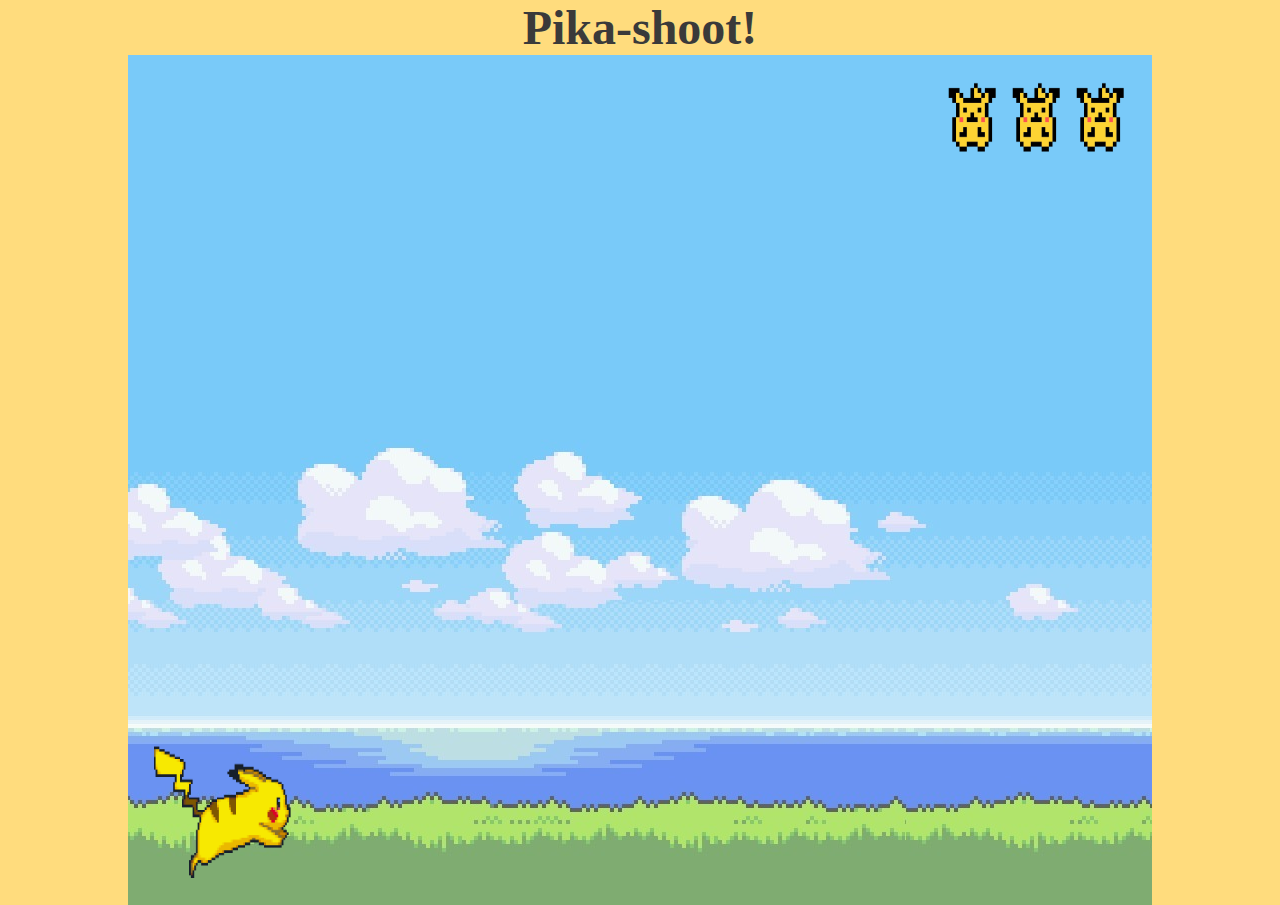
==== index.html @ c2d241d9 "implemented pokeballs, energy bar and starting page" ====
<!DOCTYPE html>
<html lang="en">
<head>
    <meta charset="UTF-8">
    <meta name="viewport" content="width=device-width, initial-scale=1.0">
    <title>Pikachu Game</title>


    <link rel="stylesheet" href="./css/main.css">
</head>
<body>

    <h1>Pika-shoot!</h1>

    <div id="gameContainer">
        <!--<img id="pikachuGIF" src="./Pikachu running.gif" alt="pikachu runnning">-->
        <!--<img id="WaterPuddle" src="./water puddle.png" alt="water puddle">-->
        <!--<img id="pokeball" src="./Pokeball.gif" alt="">-->
        <!--<img id = "energy" src="./energy.png" alt="">-->
    </div>
    
    
    <script src="./js/main.js"></script>
</body>
</html>
---- css/main.css ----
body {
    margin: 0;
    padding: 0;
    background-color: rgb(255, 220, 125);
}
@font-face {
    font-family: ArcadeClassic;
    src: url(ARCADECLASSIC);
}

h1 {
    display: flex;
    justify-content: center;
    font-family: ArcadeClassic;
    color: rgb(58, 58, 58);
    font-size: 3em;
    margin: 0 auto;
}

#gameContainer {
    display: flex;
    justify-content: center;
    margin: 0 auto;
    width: 80vw;
    height: 850px;
    background-image: url("pixel\ landscape.jpg");
    position: relative;
    overflow: hidden;
}
/*************** PLAYER ***************/
#pikachuGIF {
    position: absolute;
}
/*************** OBSTACLES WATER ***************/
#Diglett {
    position: absolute;
}
/*************** PIKACHU LIVES ***************/
#pikachuLife1 {
    position: absolute;
    animation: moveUpDown 2s infinite;
}
#pikachuLife2 {
    position: absolute;
    animation: moveUpDown 2s infinite;
}
#pikachuLife3 {
    position: absolute;
    animation: moveUpDown 2s infinite;
}
@keyframes moveUpDown {
    0% {
        transform: translateY(0);
    }
 
    50% {
        transform: translateY(-10px);
    }
 
    100% {
        transform: translateY(0);
    }
 }
 /*************** OBSTACLES POKEBALLS ***************/

#pokeball {
    position: absolute;
}
#pikachuenergy1 {
    position: absolute;
   /* width: 40px;
    height: 60px; */
}
#pikachuenergy2 {
    position: absolute;
}
#pikachuenergy3 {
    position: absolute;
}
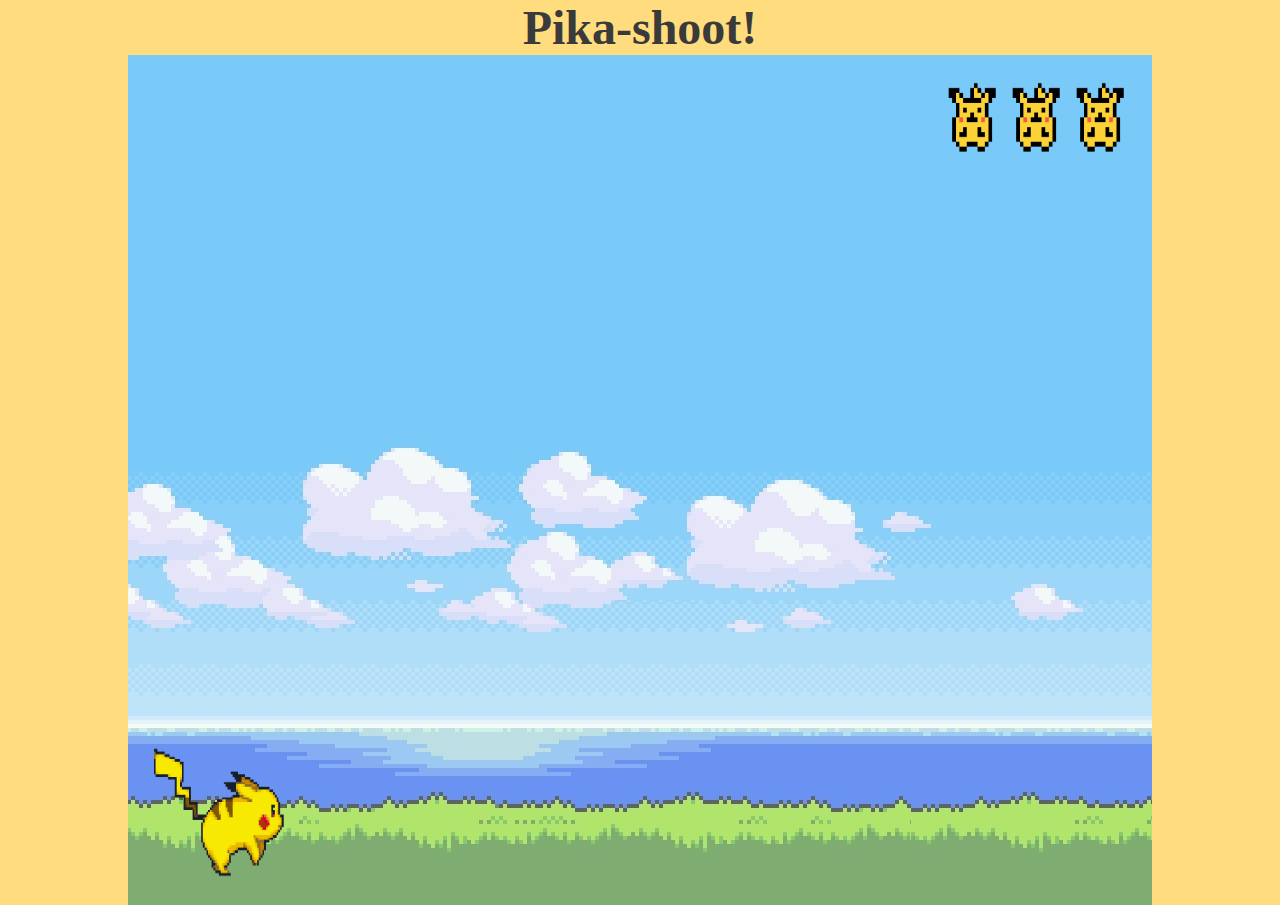
==== commit 6953bf8b: "shooting implemented" ====
--- a/index.html
+++ b/index.html
@@ -17,6 +17,7 @@
         <!--<img id="WaterPuddle" src="./water puddle.png" alt="water puddle">-->
         <!--<img id="pokeball" src="./Pokeball.gif" alt="">-->
         <!--<img id = "energy" src="./energy.png" alt="">-->
+        <!--<img id = "pidgey" src="./pidgey.gif" alt="">-->
     </div>
     
     
--- a/css/main.css
+++ b/css/main.css
@@ -61,11 +61,12 @@
         transform: translateY(0);
     }
  }
- /*************** OBSTACLES POKEBALLS ***************/
+ /*************** ENERGY POKEBALLS ***************/
 
 #pokeball {
     position: absolute;
 }
+
 #pikachuenergy1 {
     position: absolute;
    /* width: 40px;
@@ -76,4 +77,24 @@
 }
 #pikachuenergy3 {
     position: absolute;
-}+}
+p { 
+    position: absolute;
+    font-family: ArcadeClassic;
+    font-size: 4em;
+    color: rgb(230, 200, 117);
+    -webkit-text-stroke: 2px;
+    -webkit-text-stroke-color: rgb(214, 146, 0);
+    text-shadow: rgb(255, 255, 255) 3px 0px 10px;;
+    /*text-shadow: -3px 0 black, 0 3px black, 3px 0 black, 0 -3px black;*/
+}
+
+ /*************** OBSTACLES PIDGEYS ***************/
+
+ #pidgey {
+    position: absolute;
+ }
+  /*************** SHOOTING LIGHTNINGS ***************/
+ #lightning {
+    position: absolute;
+ }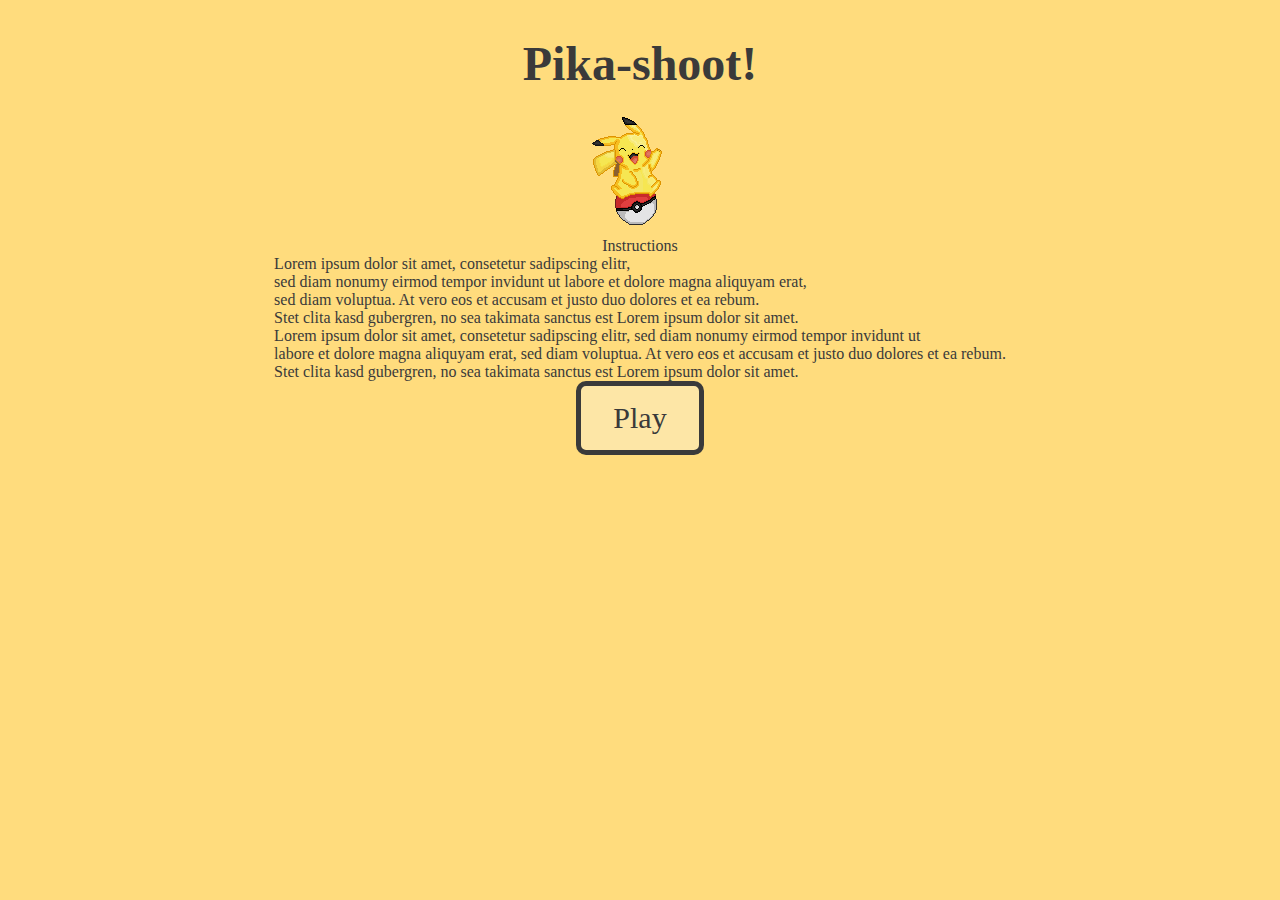
==== commit 474e883f: "changed order start page, play page game over page" ====
--- a/index.html
+++ b/index.html
@@ -3,24 +3,24 @@
 <head>
     <meta charset="UTF-8">
     <meta name="viewport" content="width=device-width, initial-scale=1.0">
-    <title>Pikachu Game</title>
+    <title>Pika-shoot!</title>
+    <link rel="stylesheet" href="css/startpage.css">
 
-
-    <link rel="stylesheet" href="./css/main.css">
 </head>
-<body>
+<body id = "start-page">
 
     <h1>Pika-shoot!</h1>
+    <img src="hipika.gif" alt="">
+    <p>Instructions</p>
+    <p>Lorem ipsum dolor sit amet, consetetur sadipscing elitr, <br>
+        sed diam nonumy eirmod tempor invidunt ut labore et dolore magna aliquyam erat, <br>
+        sed diam voluptua. At vero eos et accusam et justo duo dolores et ea rebum. <br>
+        Stet clita kasd gubergren, no sea takimata sanctus est Lorem ipsum dolor sit amet. <br>
+        Lorem ipsum dolor sit amet, consetetur sadipscing elitr, sed diam nonumy eirmod tempor invidunt ut <br>
+        labore et dolore magna aliquyam erat, sed diam voluptua. At vero eos et accusam et justo duo dolores et ea rebum. <br>
+        Stet clita kasd gubergren, no sea takimata sanctus est Lorem ipsum dolor sit amet.</p>
 
-    <div id="gameContainer">
-        <!--<img id="pikachuGIF" src="./Pikachu running.gif" alt="pikachu runnning">-->
-        <!--<img id="WaterPuddle" src="./water puddle.png" alt="water puddle">-->
-        <!--<img id="pokeball" src="./Pokeball.gif" alt="">-->
-        <!--<img id = "energy" src="./energy.png" alt="">-->
-        <!--<img id = "pidgey" src="./pidgey.gif" alt="">-->
-    </div>
-    
-    
-    <script src="./js/main.js"></script>
+    <a href="./play.html"><button type="button">Play</button></a>
+
 </body>
 </html>--- a/css/startpage.css
+++ b/css/startpage.css
@@ -0,0 +1,50 @@
+body {
+    margin: 0;
+    padding: 0;
+    background-color: rgb(255, 220, 125);
+}
+@font-face {
+    font-family: ArcadeClassic;
+    src: url(ARCADECLASSIC);
+}
+h1 {
+    display: flex;
+    justify-content: center;
+    font-family: ArcadeClassic;
+    color: rgb(58, 58, 58);
+    font-size: 3em;
+    margin: 4vh auto 0 auto;
+}
+img {
+    display: flex;
+    justify-content: center;
+    margin: 0 auto;
+    padding-right: 50px;
+}
+p{
+    display: flex;
+    justify-content: center;
+    margin: 0 auto;
+    font-family: ArcadeClassic;
+    color: rgb(58, 58, 58);
+}
+button {  
+    display: flex;
+    justify-content: center;
+    margin: 0 auto;
+    border: 5px solid rgb(58, 58, 58);
+    font-family: ArcadeClassic;
+    color: rgb(58, 58, 58);
+    font-size: 30px;
+    background-color: rgb(253, 230, 166);
+    padding: 15px 32px;   
+    border-radius: 10px;
+}
+button:hover {
+    background-color: rgb(248, 147, 32);
+    color: white;
+}
+a {
+    text-decoration: none;
+}
+
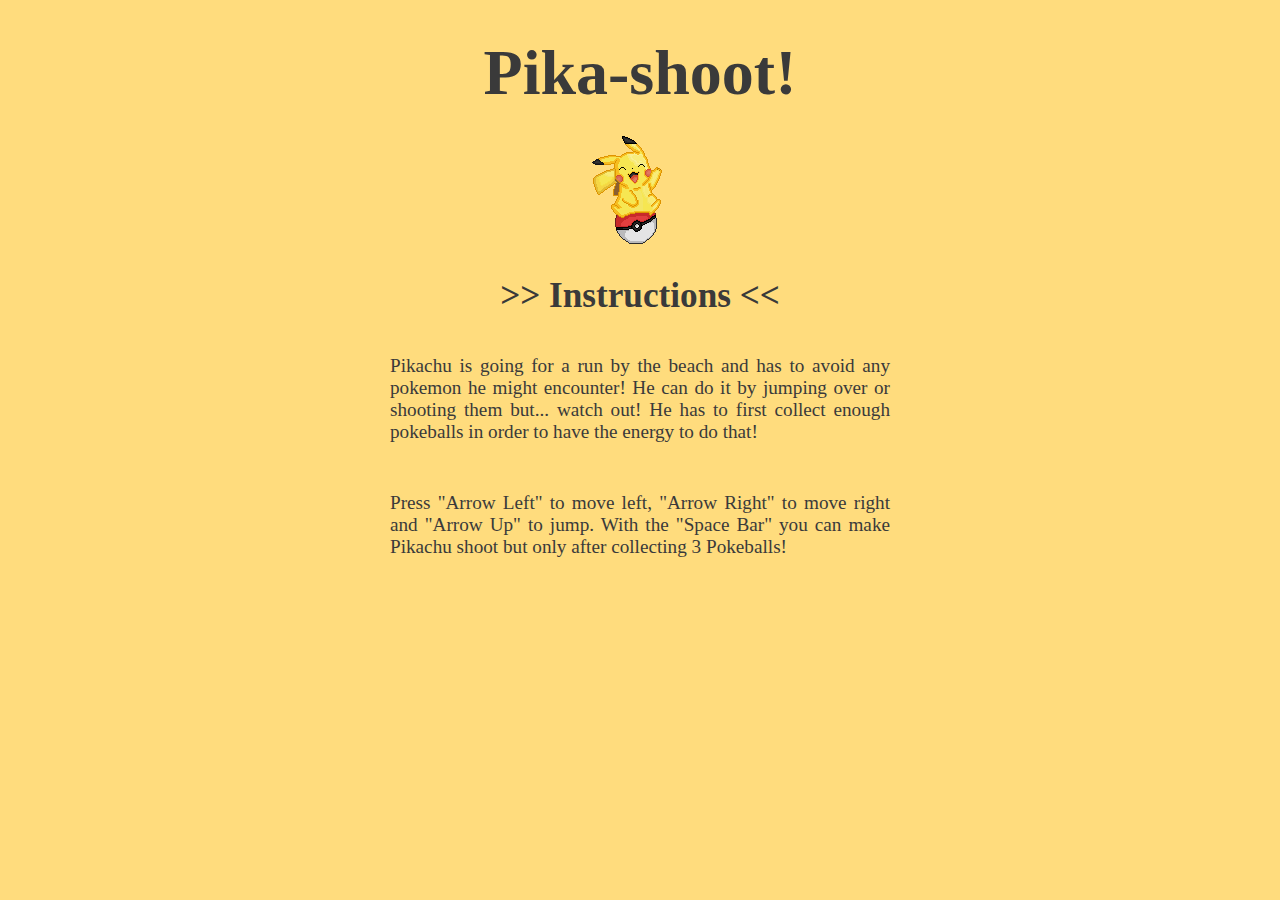
==== commit 405077d2: "starting page finished" ====
--- a/index.html
+++ b/index.html
@@ -11,16 +11,16 @@
 
     <h1>Pika-shoot!</h1>
     <img src="hipika.gif" alt="">
-    <p>Instructions</p>
-    <p>Lorem ipsum dolor sit amet, consetetur sadipscing elitr, <br>
-        sed diam nonumy eirmod tempor invidunt ut labore et dolore magna aliquyam erat, <br>
-        sed diam voluptua. At vero eos et accusam et justo duo dolores et ea rebum. <br>
-        Stet clita kasd gubergren, no sea takimata sanctus est Lorem ipsum dolor sit amet. <br>
-        Lorem ipsum dolor sit amet, consetetur sadipscing elitr, sed diam nonumy eirmod tempor invidunt ut <br>
-        labore et dolore magna aliquyam erat, sed diam voluptua. At vero eos et accusam et justo duo dolores et ea rebum. <br>
-        Stet clita kasd gubergren, no sea takimata sanctus est Lorem ipsum dolor sit amet.</p>
-
-    <a href="./play.html"><button type="button">Play</button></a>
+    <h2> >>  Instructions  << </h2>
+    <div id="instructions">
+        <p>Pikachu is going for a run by the beach and has to avoid any pokemon he might encounter! He can do it by jumping over or shooting them but... watch out!
+            He has to first collect enough pokeballs in order to have the energy to do that!</p>
+    </div>
+    <div id="instructions">
+        <p>Press "Arrow Left" to move left, "Arrow Right" to move right and "Arrow Up" to jump. With the "Space Bar" you can make Pikachu shoot but only after collecting 3 Pokeballs!</p>
+    </div>
+    <a href="./play.html"><img id="gameboy" src="./gameboy.png" alt=""></a>
+    <!--<a href="./play.html"><button type="button">Play</button></a>-->
 
 </body>
 </html>--- a/css/startpage.css
+++ b/css/startpage.css
@@ -12,7 +12,7 @@
     justify-content: center;
     font-family: ArcadeClassic;
     color: rgb(58, 58, 58);
-    font-size: 3em;
+    font-size: 4em;
     margin: 4vh auto 0 auto;
 }
 img {
@@ -21,13 +21,27 @@
     margin: 0 auto;
     padding-right: 50px;
 }
-p{
+h2{
     display: flex;
     justify-content: center;
-    margin: 0 auto;
+    margin: 20px auto;
     font-family: ArcadeClassic;
     color: rgb(58, 58, 58);
+    font-size: 2.2em;
 }
+#instructions{
+    display: flex;
+    justify-content: center;
+    margin: 10px auto;
+    width: 500px;
+}
+p{
+    font-family: ArcadeClassic;
+    color: rgb(58, 58, 58);      
+    text-align: justify;
+    font-size: 1.2em;
+}
+/*
 button {  
     display: flex;
     justify-content: center;
@@ -47,4 +61,11 @@
 a {
     text-decoration: none;
 }
-
+*/
+#gameboy {
+    display: flex;
+    justify-content: center;
+    height: 20vh;
+    margin: 30px auto;
+    padding-left: 40px;
+}
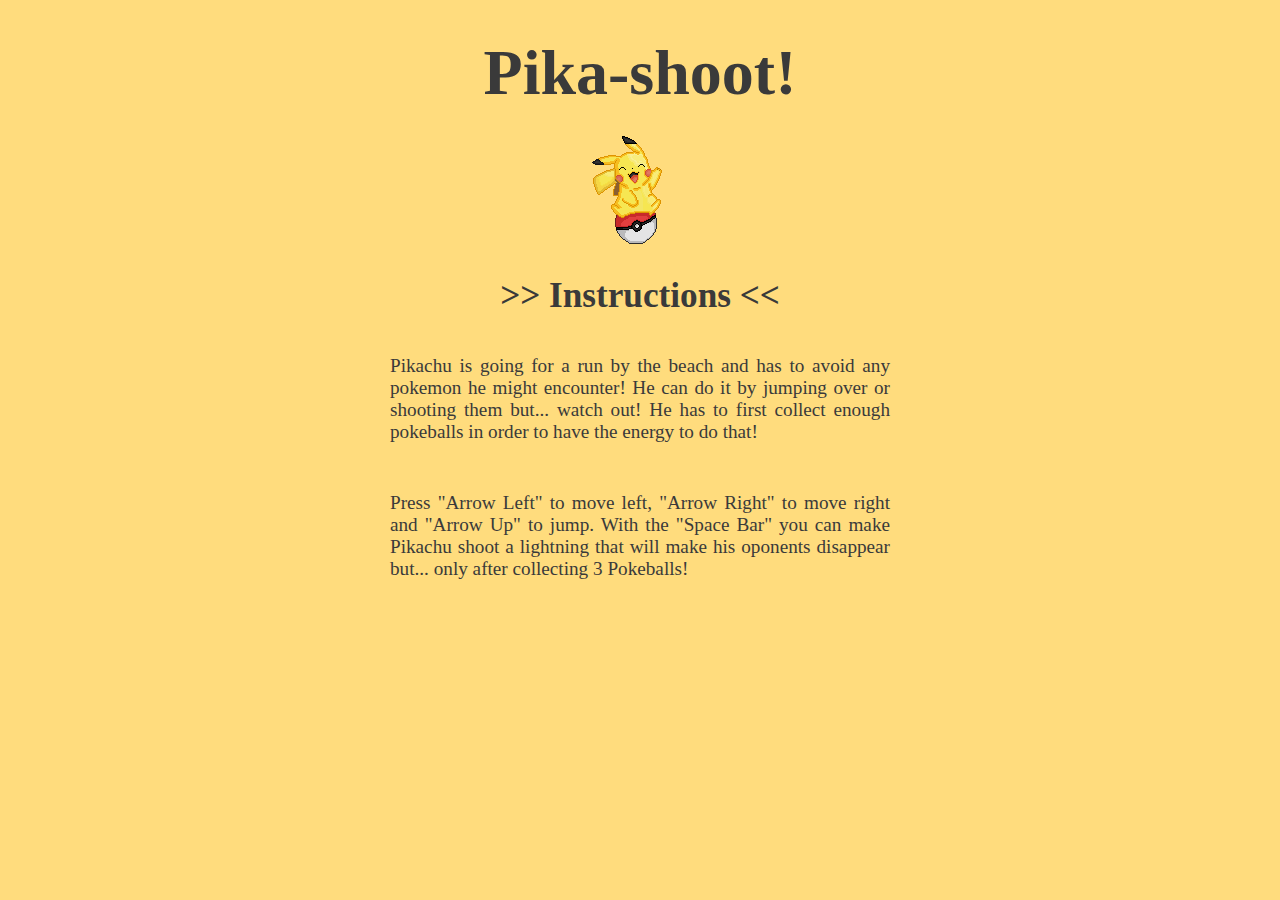
==== commit 2235bf83: "counter impemented, win page implemented" ====
--- a/index.html
+++ b/index.html
@@ -17,7 +17,7 @@
             He has to first collect enough pokeballs in order to have the energy to do that!</p>
     </div>
     <div id="instructions">
-        <p>Press "Arrow Left" to move left, "Arrow Right" to move right and "Arrow Up" to jump. With the "Space Bar" you can make Pikachu shoot but only after collecting 3 Pokeballs!</p>
+        <p>Press "Arrow Left" to move left, "Arrow Right" to move right and "Arrow Up" to jump. With the "Space Bar" you can make Pikachu shoot a lightning that will make his oponents disappear but... only after collecting 3 Pokeballs!</p>
     </div>
     <a href="./play.html"><img id="gameboy" src="./gameboy.png" alt=""></a>
     <!--<a href="./play.html"><button type="button">Play</button></a>-->
--- a/css/startpage.css
+++ b/css/startpage.css
@@ -65,7 +65,10 @@
 #gameboy {
     display: flex;
     justify-content: center;
-    height: 20vh;
+    height: 25vh;
     margin: 30px auto;
     padding-left: 40px;
 }
+#gameboy:hover {
+  margin-top: -10px;
+}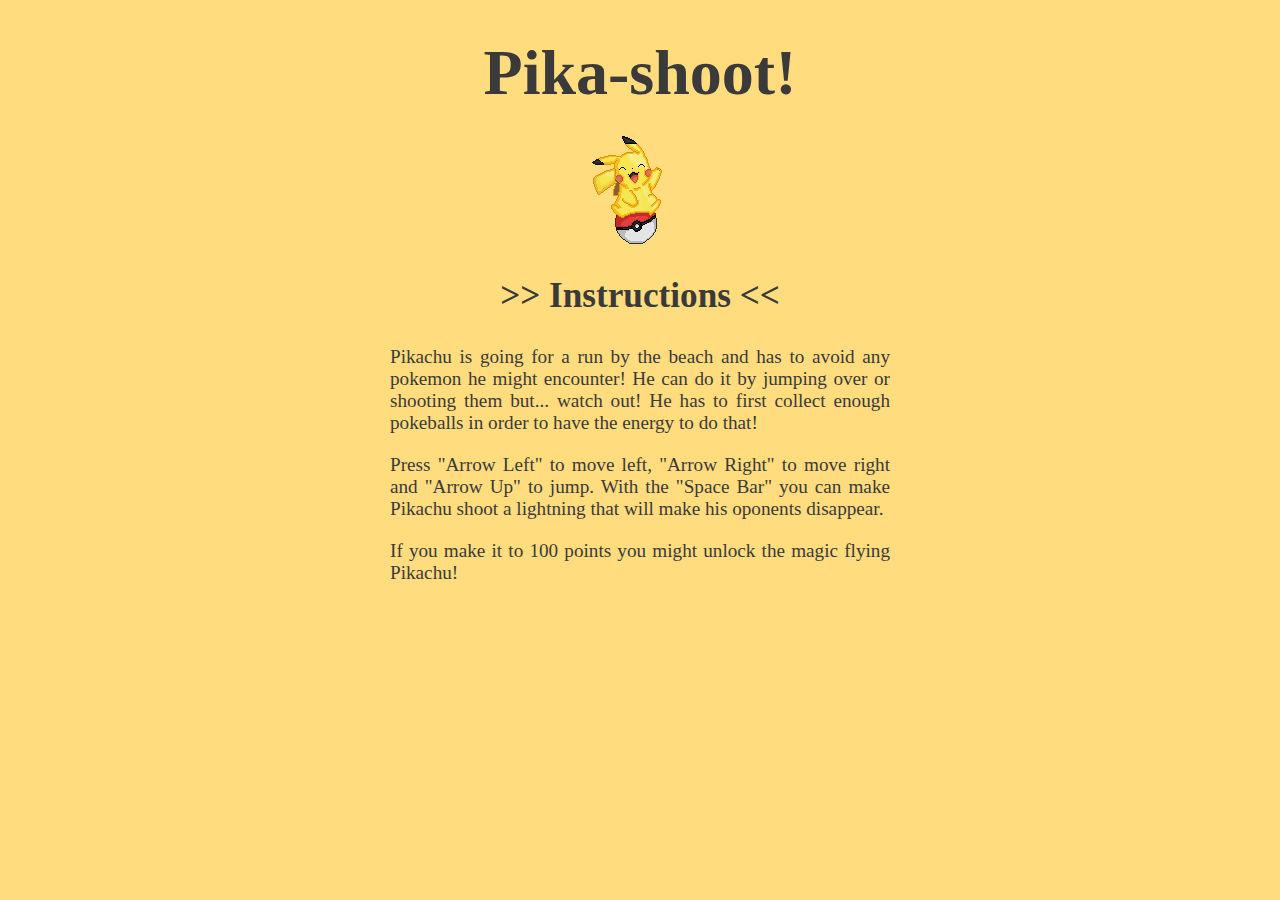
==== commit e5fd86f5: "instructions updated" ====
--- a/index.html
+++ b/index.html
@@ -17,7 +17,10 @@
             He has to first collect enough pokeballs in order to have the energy to do that!</p>
     </div>
     <div id="instructions">
-        <p>Press "Arrow Left" to move left, "Arrow Right" to move right and "Arrow Up" to jump. With the "Space Bar" you can make Pikachu shoot a lightning that will make his oponents disappear but... only after collecting 3 Pokeballs!</p>
+        <p>Press "Arrow Left" to move left, "Arrow Right" to move right and "Arrow Up" to jump. With the "Space Bar" you can make Pikachu shoot a lightning that will make his oponents disappear.</p>
+    </div>
+    <div id="instructions"> 
+        <p>If you make it to 100 points you might unlock the magic flying Pikachu!</p>
     </div>
     <a href="./play.html"><img id="gameboy" src="./gameboy.png" alt=""></a>
     <!--<a href="./play.html"><button type="button">Play</button></a>-->
--- a/css/startpage.css
+++ b/css/startpage.css
@@ -32,7 +32,7 @@
 #instructions{
     display: flex;
     justify-content: center;
-    margin: 10px auto;
+    margin: 0 auto;
     width: 500px;
 }
 p{
@@ -40,6 +40,7 @@
     color: rgb(58, 58, 58);      
     text-align: justify;
     font-size: 1.2em;
+    margin: 10px auto;
 }
 /*
 button {  
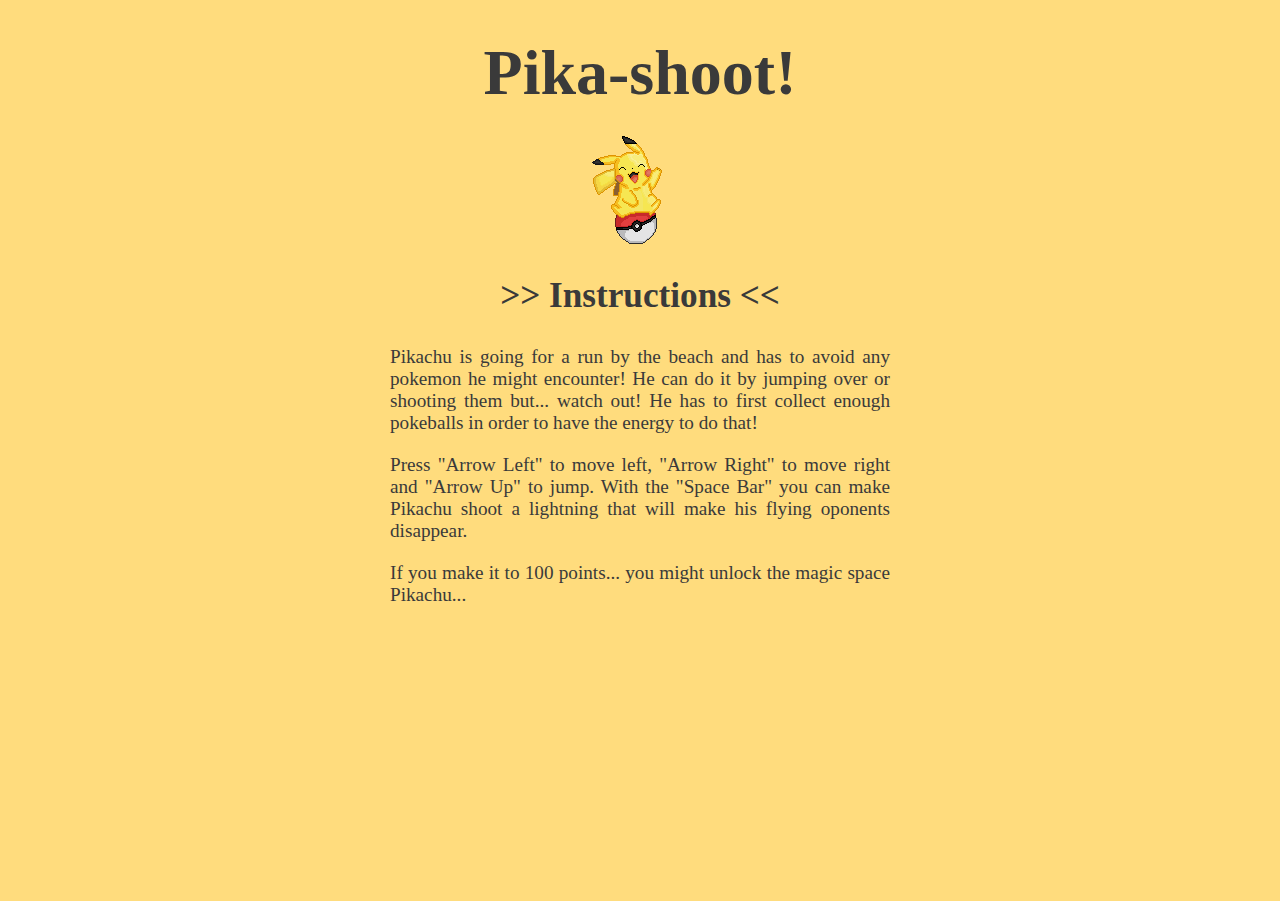
==== commit a2dabb03: "instructions updated" ====
--- a/index.html
+++ b/index.html
@@ -17,10 +17,10 @@
             He has to first collect enough pokeballs in order to have the energy to do that!</p>
     </div>
     <div id="instructions">
-        <p>Press "Arrow Left" to move left, "Arrow Right" to move right and "Arrow Up" to jump. With the "Space Bar" you can make Pikachu shoot a lightning that will make his oponents disappear.</p>
+        <p>Press "Arrow Left" to move left, "Arrow Right" to move right and "Arrow Up" to jump. With the "Space Bar" you can make Pikachu shoot a lightning that will make his flying oponents disappear.</p>
     </div>
     <div id="instructions"> 
-        <p>If you make it to 100 points you might unlock the magic flying Pikachu!</p>
+        <p>If you make it to 100 points... you might unlock the magic space Pikachu...</p>
     </div>
     <a href="./play.html"><img id="gameboy" src="./gameboy.png" alt=""></a>
     <!--<a href="./play.html"><button type="button">Play</button></a>-->
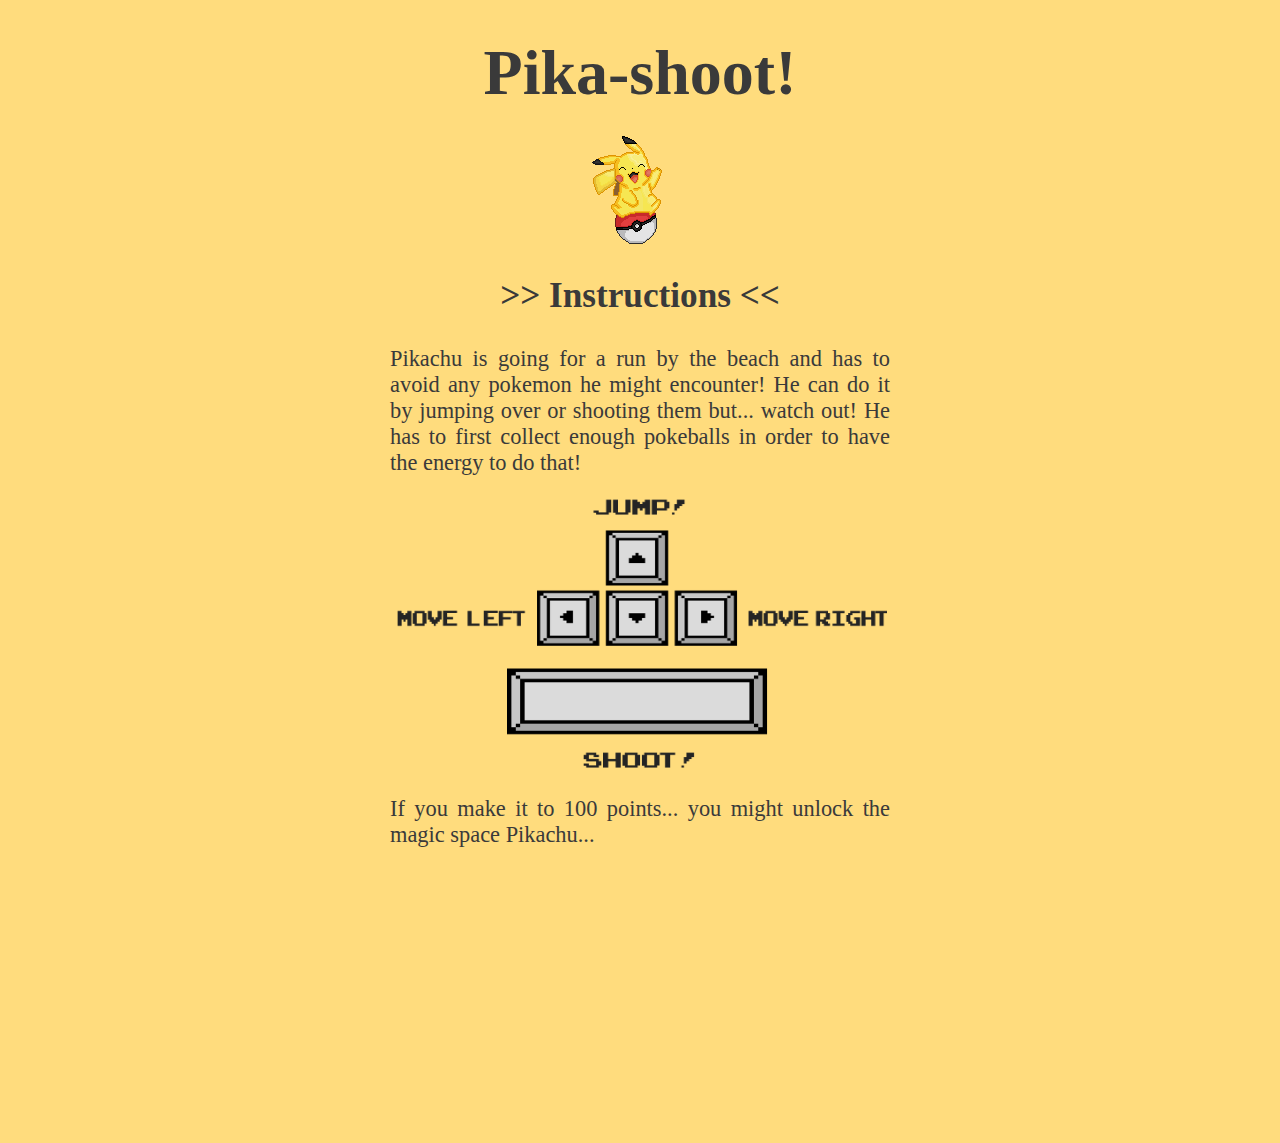
==== commit 53b6e203: "keyboard icon implemented on start page" ====
--- a/index.html
+++ b/index.html
@@ -16,9 +16,8 @@
         <p>Pikachu is going for a run by the beach and has to avoid any pokemon he might encounter! He can do it by jumping over or shooting them but... watch out!
             He has to first collect enough pokeballs in order to have the energy to do that!</p>
     </div>
-    <div id="instructions">
-        <p>Press "Arrow Left" to move left, "Arrow Right" to move right and "Arrow Up" to jump. With the "Space Bar" you can make Pikachu shoot a lightning that will make his flying oponents disappear.</p>
-    </div>
+    <img id="keysKeyboard" src="./keys keyboard.png" alt="arrow keys picture">
+   
     <div id="instructions"> 
         <p>If you make it to 100 points... you might unlock the magic space Pikachu...</p>
     </div>
--- a/css/startpage.css
+++ b/css/startpage.css
@@ -39,7 +39,7 @@
     font-family: ArcadeClassic;
     color: rgb(58, 58, 58);      
     text-align: justify;
-    font-size: 1.2em;
+    font-size: 1.4em;
     margin: 10px auto;
 }
 /*
@@ -63,6 +63,15 @@
     text-decoration: none;
 }
 */
+#keysKeyboard{
+    display: flex;
+    justify-content: center;
+    margin: 0 auto;
+    width: 500px;
+    height: 300px;
+    padding-left: 43px;
+}
+
 #gameboy {
     display: flex;
     justify-content: center;
